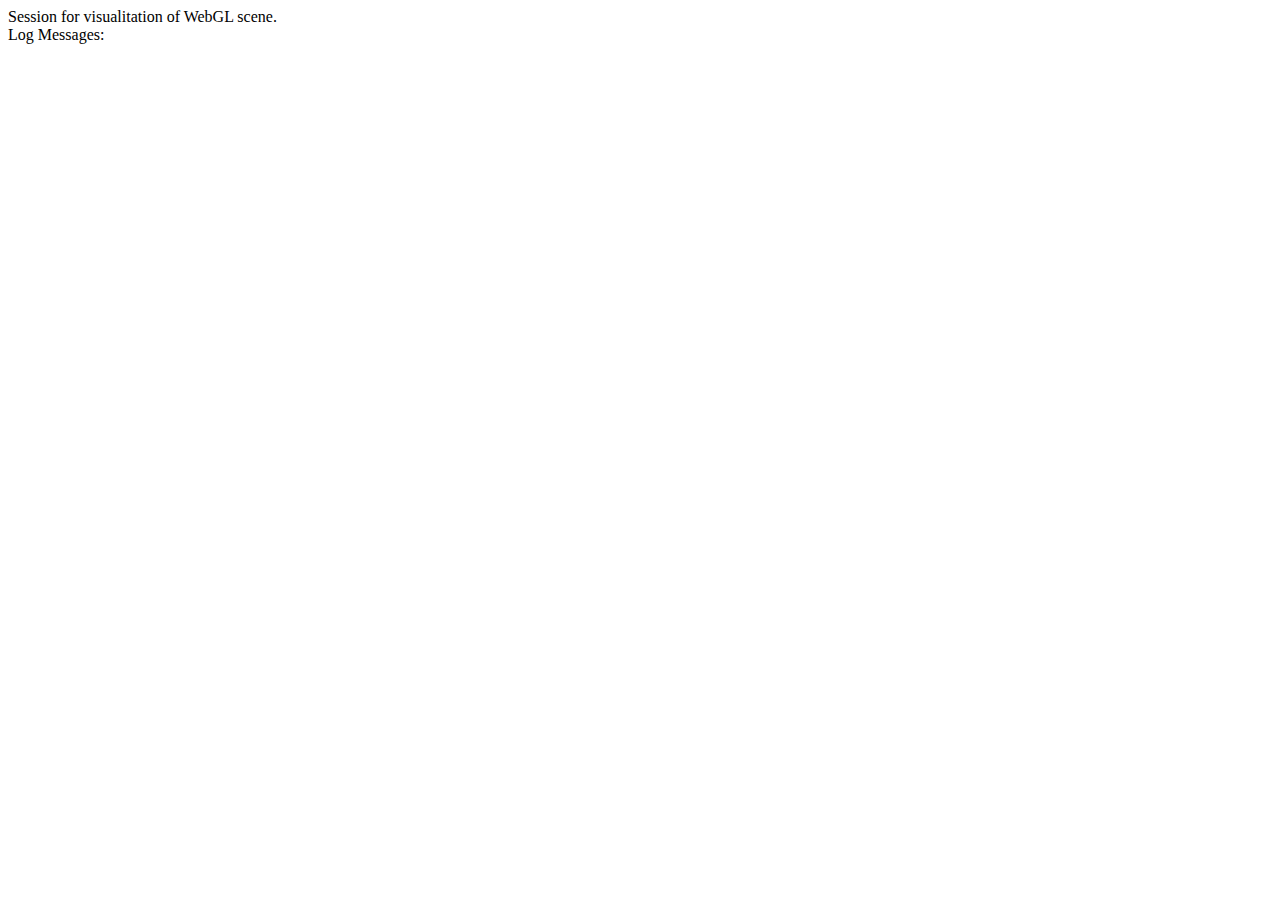
==== enterpriseGL-client/src/main/html/indexWithPanels.html @ a86609a9 "Create html page for Panels testing" ====
<!DOCTYPE html>
<html>
    <head>
        <title>A simple use of EnterpriseGL-client javascript library</title>
        <meta http-equiv="Content-Type" content="text/html; charset=UTF-8">
    </head>
    <body onload="create()">
        <script type="text/javascript" src="lib/jquery-1.4.4.min.js"></script>
        <script type="text/javascript" src="lib/Three.js"></script>
        <script type="text/javascript" src="${project.build.finalName}.js"></script>
        <script type="text/javascript">
            /** 
             * Javascript code for enviroment configurations
             **/
            function create(){
                var enviroment = new EntController();
            }
            
            function log(msg,elem,override){
                var idLog = "LOG";
                if(elem) idLog = elem;
                var object = document.getElementById(idLog);
                if(!object) return;
                if(override) {
                    object.innerHTML = (msg + "\n");                    
                } else {
                    object.innerHTML += (msg + "\n");                    
                }
            }

        </script>
        
            Session for visualitation of WebGL scene. <br/>
            <div id="container">
                <div class="descriptionBox" id="descriptionBox" style="background-color: transparent; position: absolute;">
                </div>                               
            </div>
            <div>
                <span>Log Messages:</span><br/>
                <dir id="LOG">
                </dir>
            </div>
            
    </body>
</html>
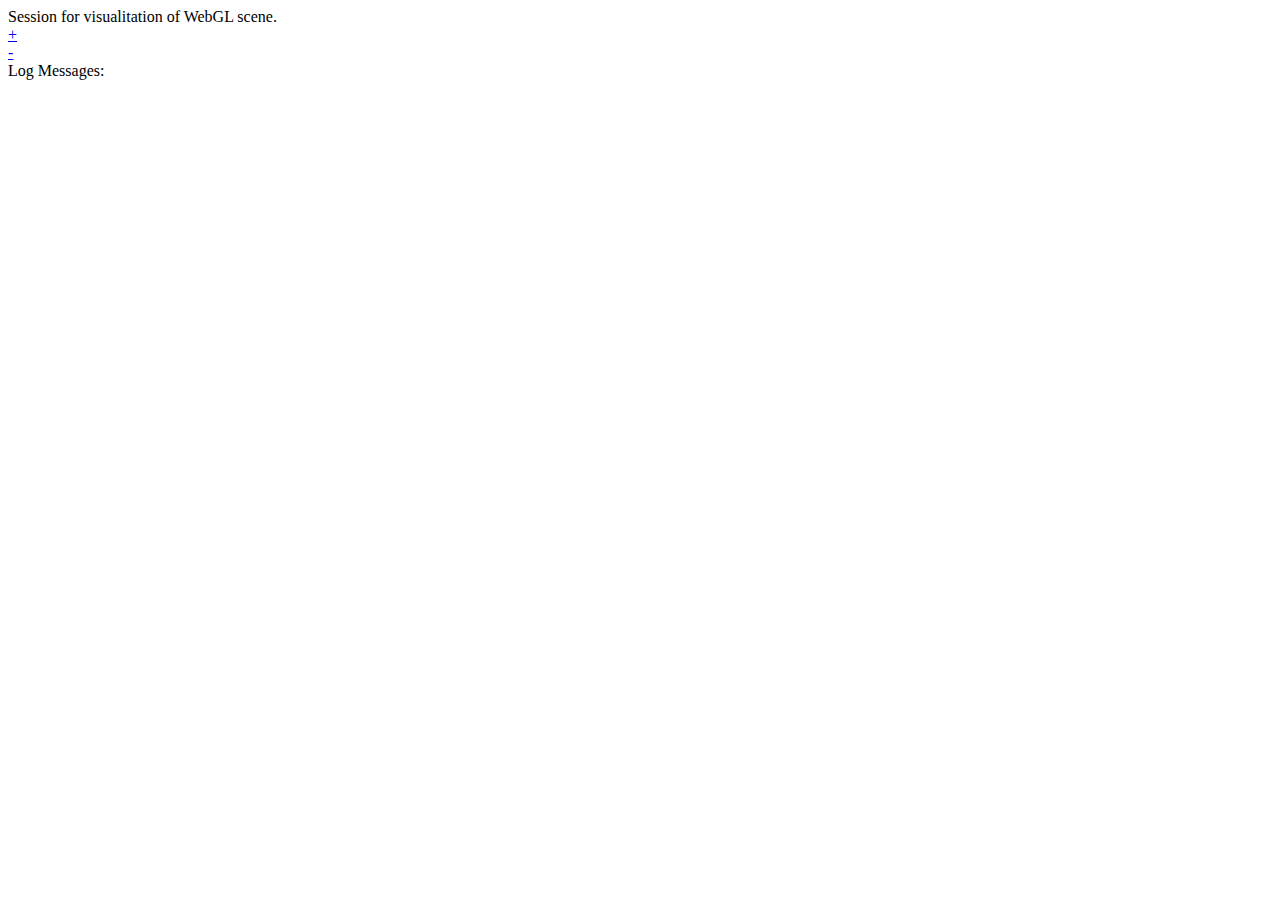
==== commit 1ef090ed: "Create css script on client project" ====
--- a/enterpriseGL-client/src/main/html/indexWithPanels.html
+++ b/enterpriseGL-client/src/main/html/indexWithPanels.html
@@ -5,6 +5,7 @@
         <meta http-equiv="Content-Type" content="text/html; charset=UTF-8">
     </head>
     <body onload="create()">
+        <link rel="stylesheet" href="resources/style/entGL.css" />
         <script type="text/javascript" src="lib/jquery-1.4.4.min.js"></script>
         <script type="text/javascript" src="lib/Three.js"></script>
         <script type="text/javascript" src="${project.build.finalName}.js"></script>
@@ -32,7 +33,16 @@
         
             Session for visualitation of WebGL scene. <br/>
             <div id="container">
-                <div class="descriptionBox" id="descriptionBox" style="background-color: transparent; position: absolute;">
+                <div id="panelControls">
+                    <div id="panelControls-showButtons">
+                       <a href="#">+</a>
+                    </div>
+                    <div id="panelControls-hideButtons">
+                       <a href="#">-</a>                        
+                    </div>
+                    <div id="panelControls-content"></div>
+                </div>
+                <div id="descriptionBox">
                 </div>                               
             </div>
             <div>
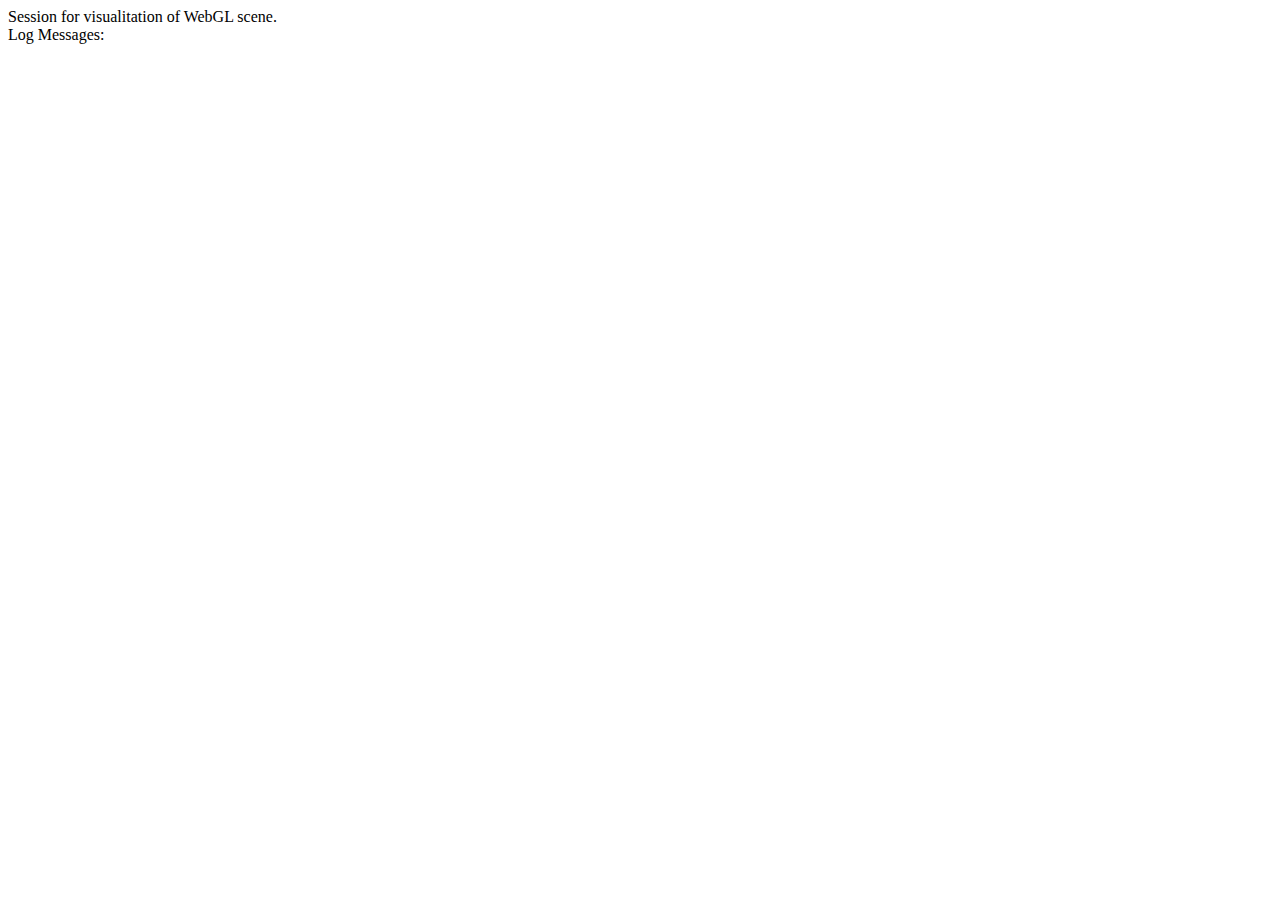
==== commit 3d81eaeb: "Init merge of ContainerManager and ControlPanels" ====
--- a/enterpriseGL-client/src/main/html/indexWithPanels.html
+++ b/enterpriseGL-client/src/main/html/indexWithPanels.html
@@ -14,7 +14,23 @@
              * Javascript code for enviroment configurations
              **/
             function create(){
-                var enviroment = new EntController();
+                EntGL.Controller.configuration.defaultModel = SimulationLittleSystem;
+                EntGL.Controller.configuration.panels = {
+                    enable:true,
+                    list: {
+                        prova : {
+                            title: "prova",
+                            isRemotePage: false,
+                            param: "prova" 
+                        },
+                        prova1 :{
+                            title: "prova 1",
+                            isRemotePage: true,
+                            param: "prova1"
+                        }
+                    }
+                }
+                EntGL.Controller.start();
             }
             
             function log(msg,elem,override){
@@ -33,22 +49,13 @@
         
             Session for visualitation of WebGL scene. <br/>
             <div id="container">
-                <div id="panelControls">
-                    <div id="panelControls-showButtons">
-                       <a href="#">+</a>
-                    </div>
-                    <div id="panelControls-hideButtons">
-                       <a href="#">-</a>                        
-                    </div>
-                    <div id="panelControls-content"></div>
-                </div>
                 <div id="descriptionBox">
                 </div>                               
             </div>
             <div>
                 <span>Log Messages:</span><br/>
-                <dir id="LOG">
-                </dir>
+                <div id="LOG">
+                </div>
             </div>
             
     </body>
